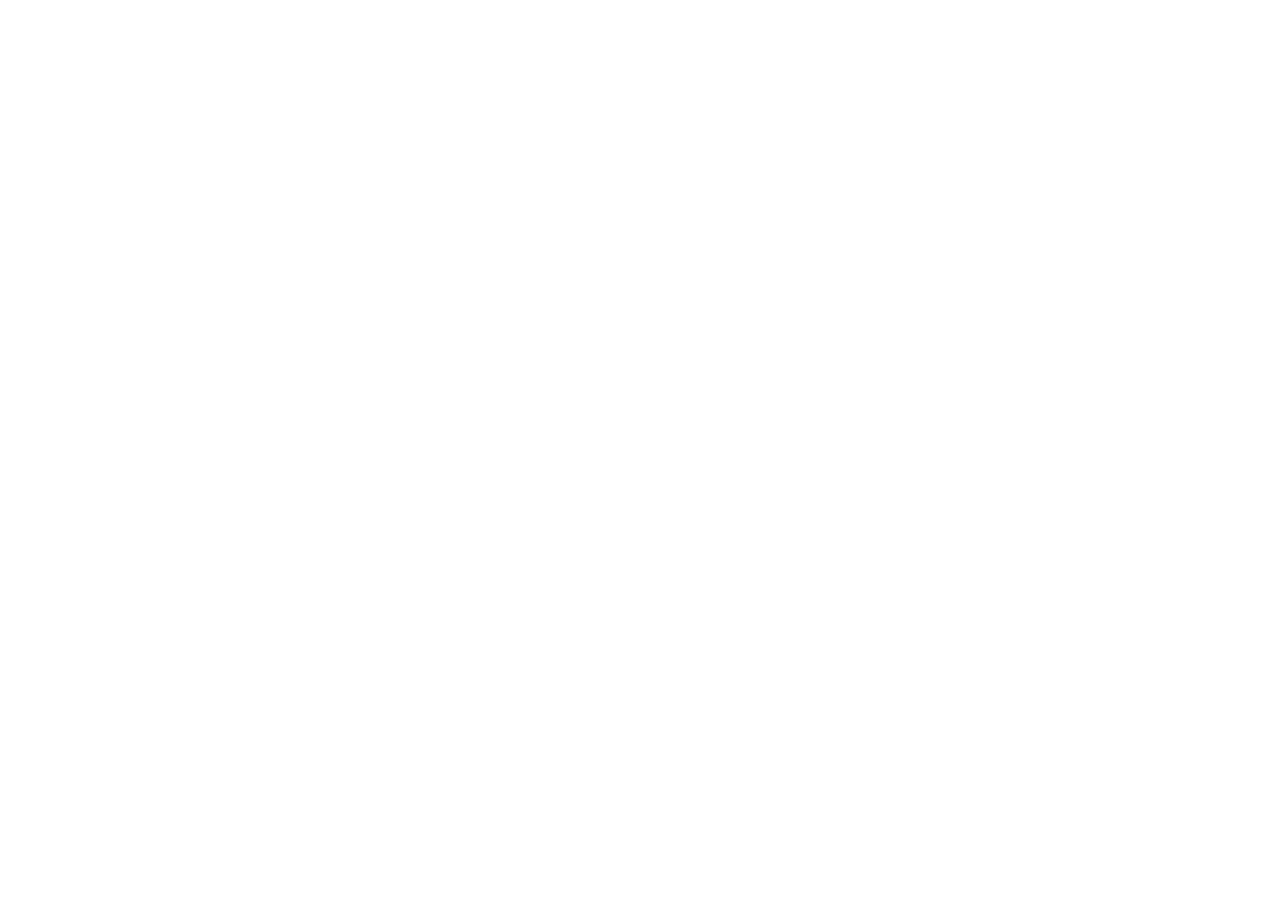
==== index.html @ de842206 "Initial commit" ====
<!DOCTYPE html>
<html>
  <head>
    <meta charset="utf-8">
    <meta name="viewport" content="width=device-width">
    <title>repl.it</title>
    <link href="style.css" rel="stylesheet" type="text/css" />
  </head>
  <body>
    <header>
    </header>
    
    <nav>
    </nav>
    
    <main>
    </main>

    <footer>
    </footer>






    <script src="script.js"></script>
  </body>
</html>
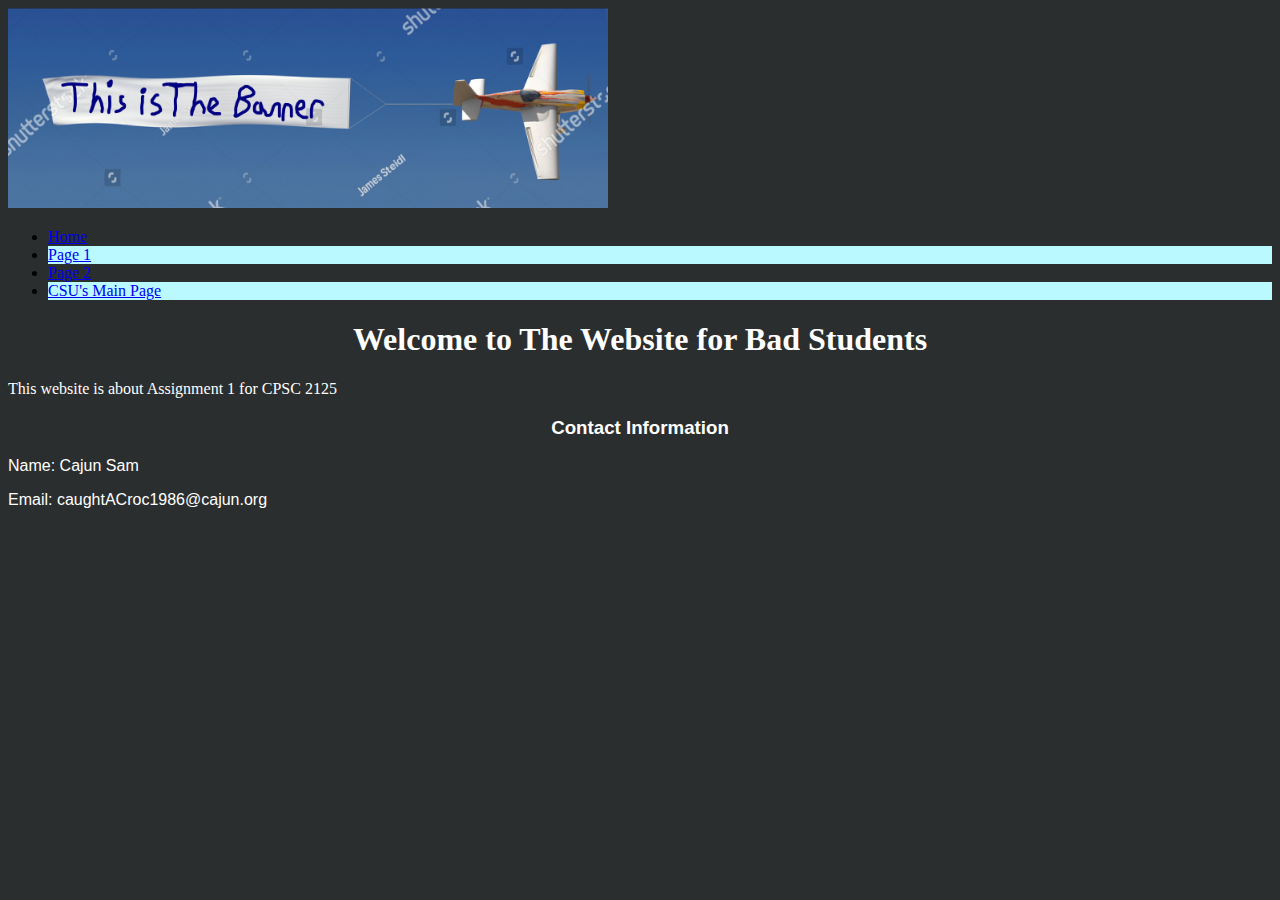
==== commit db5d6f48: "Added style sheet" ====
--- a/index.html
+++ b/index.html
@@ -8,15 +8,27 @@
   </head>
   <body>
     <header>
+      <img src="images/This is the banner.PNG" alt="Header image" width="600" height="200">
     </header>
     
     <nav>
+      <ul>
+      <li><a href="index.html">Home</a> </li>
+      <li><a href="page1.html">Page 1</a> </li>
+      <li><a href="page2.html">Page 2</a> </li>
+      <li><a href="https://www.columbusstate.edu/">CSU's Main Page</a> </li>
+    </ul>
     </nav>
     
     <main>
+      <h1>Welcome to The Website for Bad Students</h1>
+      <p> This website is about Assignment 1 for CPSC 2125
     </main>
 
     <footer>
+      <h3>Contact Information</h3>
+      <p>Name: Cajun Sam</p>
+      <p>Email: caughtACroc1986@cajun.org</p>
     </footer>
 
 
--- a/style.css
+++ b/style.css
@@ -0,0 +1,59 @@
+
+
+/*tag styles*/
+body {
+  background-color: rgb(43, 46, 46);
+}
+h1 {
+  color: white;
+  text-align: center;
+}
+h2 {
+  color: white;
+  text-align: center;
+}
+h3 {
+  color: white;
+  text-align: center;
+}
+p{
+  color: white;
+}
+
+
+/*semantic styles*/
+header{
+  font-family: impact;
+}
+footer{
+  font-family: sans-serif;
+}
+main{
+  
+  font-family: 'Times New Roman', Times, serif;
+}
+nav{
+  font-family: impact;
+}
+
+/**/
+/* change unordered background color for every other */
+ul :nth-child(even) {
+  background: rgb(186, 249, 255);
+}
+
+/*table style*/
+table{
+  font-size: 1.5em;
+  font-family: serif;
+  color: fuchsia;
+}
+/*make odd rows light gray*/
+tr:nth-child(odd){
+  background-color: #c7c7c7;
+  }
+/*change table header color*/
+th{
+  color: white;
+  background-color: #000000;
+  }
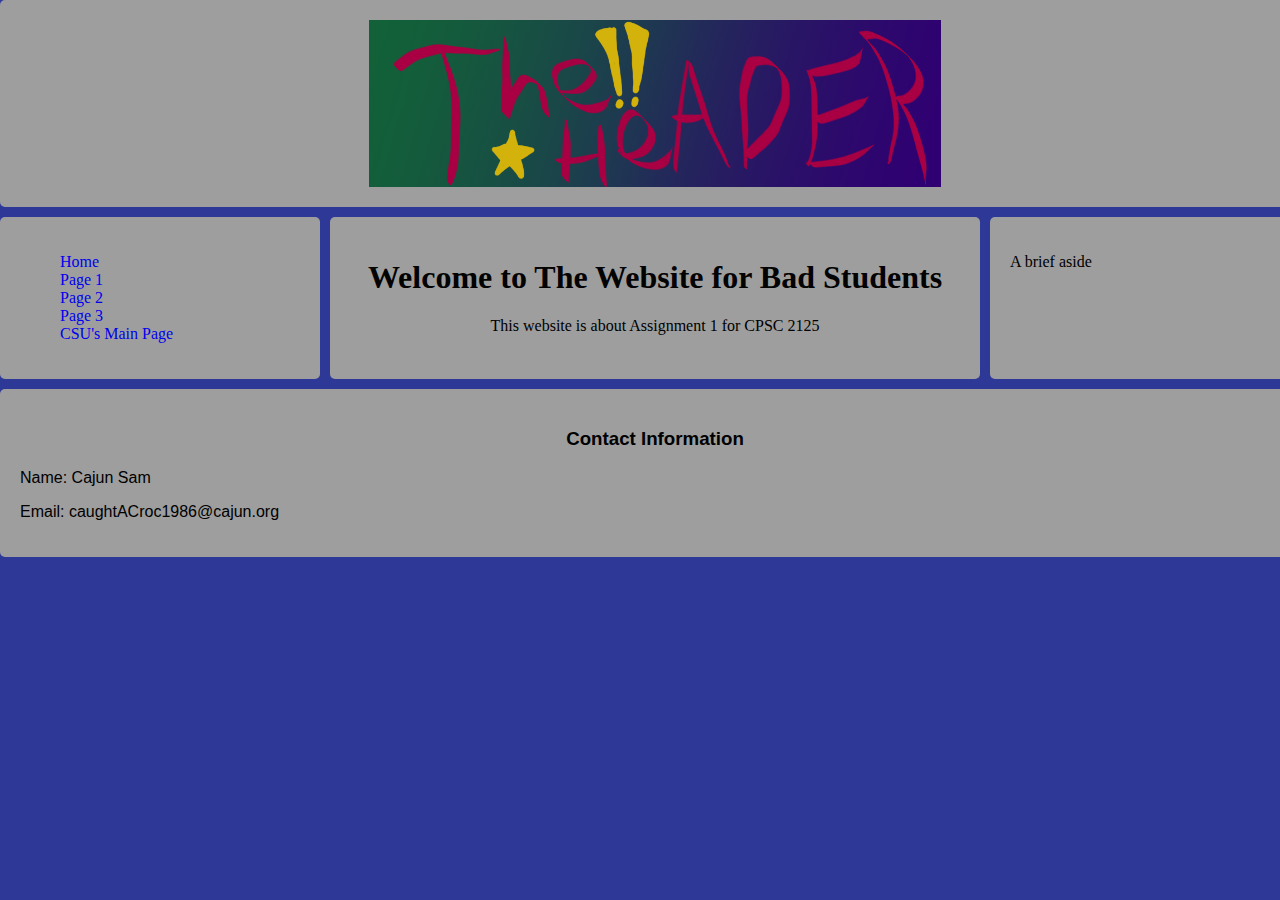
==== commit 2fa254a8: "Completed requirements for Assignment 2 (hopefully)" ====
--- a/index.html
+++ b/index.html
@@ -3,35 +3,42 @@
   <head>
     <meta charset="utf-8">
     <meta name="viewport" content="width=device-width">
-    <title>repl.it</title>
+    <title>Assignment 2</title>
     <link href="style.css" rel="stylesheet" type="text/css" />
   </head>
   <body>
-    <header>
-      <img src="images/This is the banner.PNG" alt="Header image" width="600" height="200">
+    <div class = "wrapper">
+    
+    <header class = "box header">
+      <img src="images/The header.png" alt="Header image" class="headerlogo"> 
     </header>
     
-    <nav>
+    <nav class = "box nav">
       <ul>
       <li><a href="index.html">Home</a> </li>
       <li><a href="page1.html">Page 1</a> </li>
       <li><a href="page2.html">Page 2</a> </li>
+      <li><a href="page3.html">Page 3</a> </li>
       <li><a href="https://www.columbusstate.edu/">CSU's Main Page</a> </li>
     </ul>
     </nav>
+
+    <center class = "box center">
+      <h1>Welcome to The Website for Bad Students</h1>
+      <p> This website is about Assignment 1 for CPSC 2125 </p>
+    </center>
     
-    <main>
-      <h1>Welcome to The Website for Bad Students</h1>
-      <p> This website is about Assignment 1 for CPSC 2125
+    <main class = "box main">
+      <p> A brief aside </p>
     </main>
 
-    <footer>
+    <footer class = "box footer">
       <h3>Contact Information</h3>
       <p>Name: Cajun Sam</p>
       <p>Email: caughtACroc1986@cajun.org</p>
     </footer>
 
-
+</div>
 
 
 
--- a/style.css
+++ b/style.css
@@ -1,59 +1,136 @@
+
+body{
+  margin: 0px;
+  background-color: rgb(46, 57, 151);
+}
+
+.wrapper {
+    display: grid;
+    grid-gap: 10px;
+    grid-template-columns: repeat(4, [col] 25% ) ;
+    grid-template-rows: repeat(3, [row] auto  );
+    background-color: rgb(46, 57, 151);
+    width: 100%;
+  }
+
+  .box {
+    border-radius: 5px;
+    padding: 20px;
+    border-collapse: collapse;
+    background-color: rgb(158, 158, 158)
+  }
+
+  header {
+    grid-column: col / span 4 ;
+    grid-row: row ;
+    font-family: impact;
+  }
+
+  nav {
+    grid-column: col ;
+    grid-row: row 2 ;
+    font-family: impact;
+  }
+
+  nav a:link{
+    text-decoration: none;
+  }
+
+  nav ul{
+  list-style-type:none;
+ }
+
+  center{
+    grid-column: col 2 / span 2;
+    grid-row: row 2;
+    font-family: "Comic Sans MS", "Comic Sans", cursive;
+  }
+
+  main {
+    grid-column: col 4 / span 2 ;
+    grid-row: row 2 ;
+    font-family: 'Times New Roman', Times, serif;
+  }
+
+  footer {
+    grid-column: col / span 4;
+    grid-row: row 3;
+    font-family: sans-serif;
+  }
 
 
+  @media only screen and (max-width: 600px) {
+    nav{
+      grid-column: col / span all;
+      grid-row: row 2 ;
+    }
+    center{
+      grid-column: col / span all;
+      grid-row: row 3 ;
+    }
+    main{
+      grid-column: col / span all;
+      grid-row: row 4 ;
+    }
+    footer{
+      grid-column: col / span all;
+      grid-row: row 5 ;
+    }
+  }
+
+  .headerlogo{
+    display: block;
+    margin-left: auto;
+    margin-right: auto;
+    max-width: 45%;
+    height: auto;
+  }
+
 /*tag styles*/
-body {
-  background-color: rgb(43, 46, 46);
-}
 h1 {
-  color: white;
+  color: rgb(2, 2, 2);
   text-align: center;
 }
 h2 {
-  color: white;
+  color: rgb(0, 0, 0);
   text-align: center;
 }
 h3 {
-  color: white;
+  color: rgb(0, 0, 0);
   text-align: center;
 }
 p{
-  color: white;
+  color: rgb(0, 0, 0);
 }
 
 
-/*semantic styles*/
-header{
-  font-family: impact;
-}
-footer{
-  font-family: sans-serif;
-}
-main{
-  
-  font-family: 'Times New Roman', Times, serif;
-}
-nav{
-  font-family: impact;
-}
+
 
 /**/
 /* change unordered background color for every other */
-ul :nth-child(even) {
-  background: rgb(186, 249, 255);
+main ul :nth-child(even) {
+  background: rgb(108, 163, 168);
 }
 
 /*table style*/
-table{
+main table{
   font-size: 1.5em;
   font-family: serif;
-  color: fuchsia;
+  color: rgba(241, 227, 27, 0.966);
 }
+
 /*make odd rows light gray*/
-tr:nth-child(odd){
-  background-color: #c7c7c7;
+main tr:nth-child(odd){
+  background-color: #7c7c7c;
   }
+
+/*make even rows dark blue green*/
+main tr:nth-child(even){
+  background-color: #0b3841;
+  }
+
 /*change table header color*/
-th{
+main th{
   color: white;
   background-color: #000000;
   }
